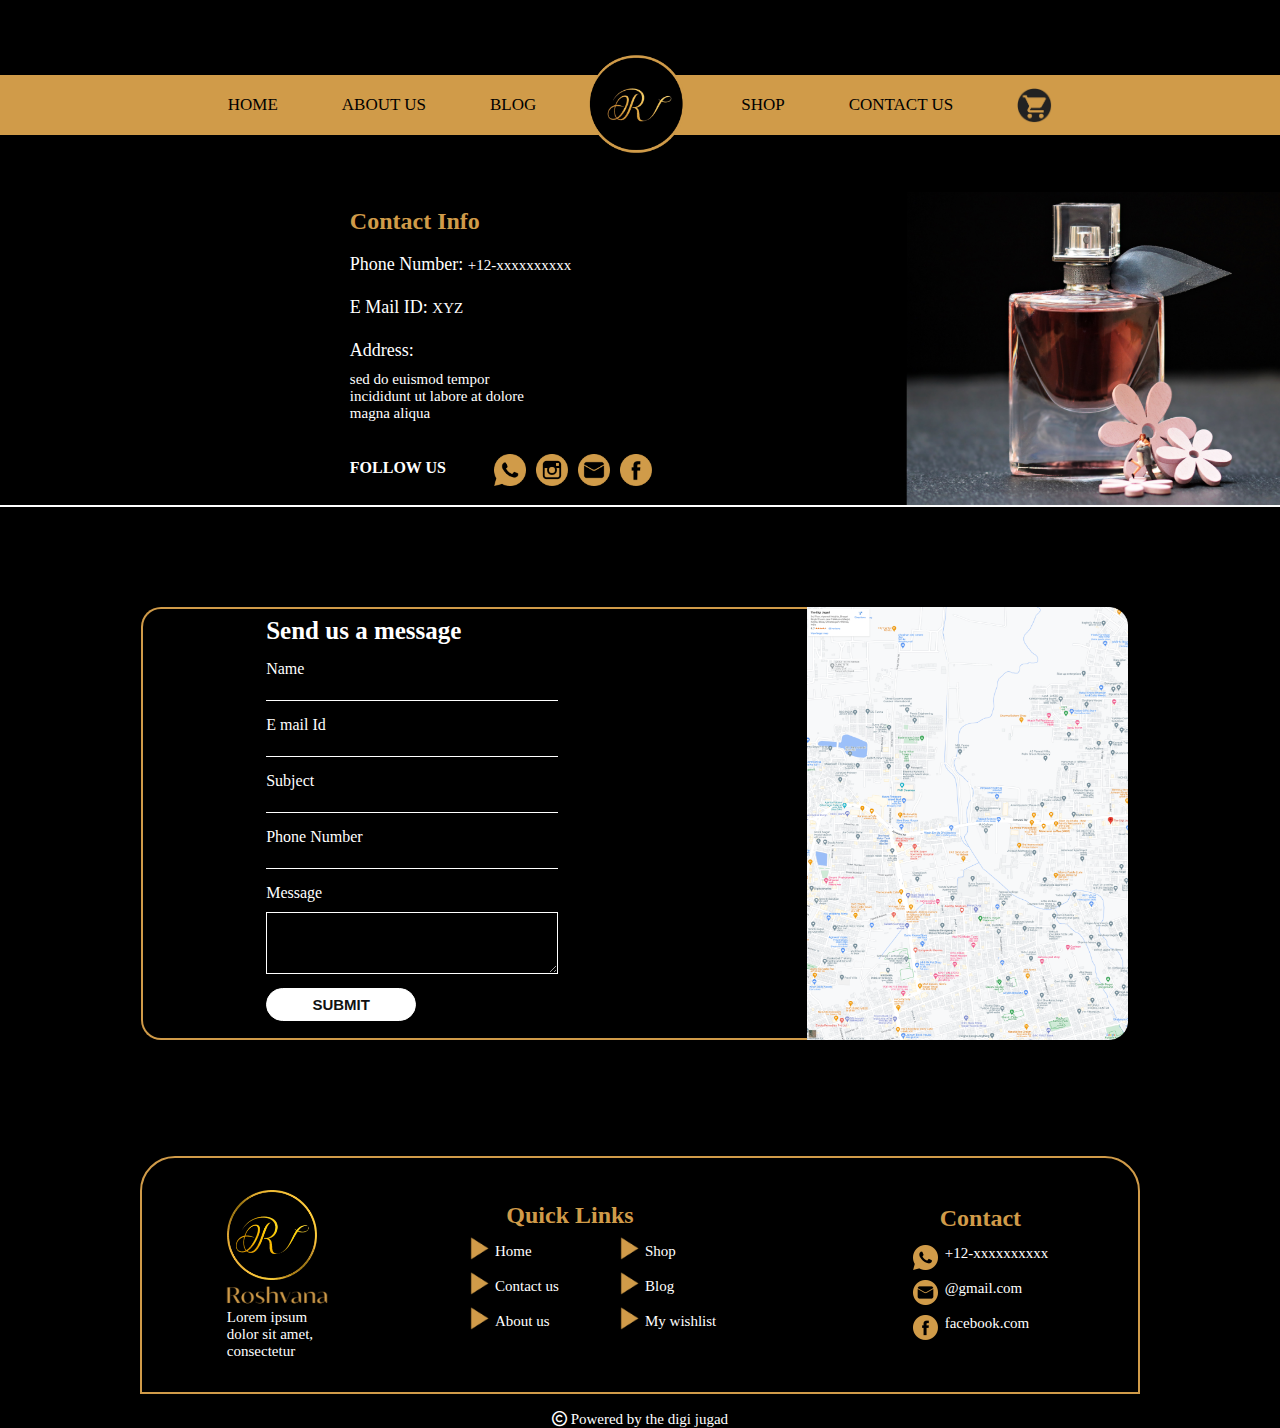
==== index.html @ 109d79ab "first commit" ====
<!DOCTYPE html>
<html lang="en">
<head>
<meta charset="utf-8">    
<meta name="viewport" content="width=device-width, initial-scale=1">
<link rel="stylesheet" href="https://cdnjs.cloudflare.com/ajax/libs/font-awesome/4.7.0/css/font-awesome.min.css">
<link rel="stylesheet" href="https://cdnjs.cloudflare.com/ajax/libs/font-awesome/6.2.1/css/all.min.css">
<link rel="stylesheet" href="css/style.css">
<title>Roshvava landing page</title>
</head>
<body>
<!-- Nav bar code -->
<div class="topnav" id="myTopnav">
  <a href="#home" target="_blank">Home</a>
  <a href="#about us" target="_blank">About us</a>
  <a href="#blog" target="_blank">Blog</a>
  <img src="images/roshvana logo 1.png" class="logo" alt="roshvana logo">
  <a href="#shop" target="_blank">Shop</a>
  <a href="#contact us" target="_blank">Contact us</a>
  <a href="#" target="_blank"><img src="images/cart icon.png" alt="cart-icon" class="cart-icon"></a>
  <a href="javascript:void(0);" class="icon" onclick="myFunction()"><i class="fa fa-bars"></i> </a>
</div>

<div class="container">
  <div class="grid1">
      <div class="description">
          <h2 class="contact-info">Contact Info</h2>
          <p>Phone Number: <span>+12-xxxxxxxxxx</span></p>
          <p>E Mail ID: <span>XYZ</span></p>
          <p>Address:<br></p>
          <span>sed do euismod tempor<br>
          incididunt ut  labore at dolore<br>
          magna aliqua</span>
          <div class="social-icons">
              <h2 class="follow-us">FOLLOW US</h2>
              <div class="icons">
                  <img src="images/call icon.png" alt="call-icon" class="icon1 main">
                  <img src="images/insta icon.png" alt="insta-icon" class="icon1 main">
                  <img src="images/mail icon.png" alt="mail-icon" class="icon1 main">
                  <img src="images/facebook icon.png" alt="fb-icon" class="icon1 main">
              </div>
          </div>
      </div>
      <div class="image">
          <img src="images/perfeum img.png" alt="perfume image" class="perfeum-img">  
      </div> 
  </div>
  <hr>

  <div class="grid2"> 
    <div class="form-info">
        <form  method="post" action="#">
        <fieldset>
            <legend>Send us a message</legend>
            <label for="name">Name</label>
            <input type="text" id="name" name="name" autocomplete="off" required>
            <label for="email">E mail Id</label>
            <input type="email" id="email" name="email" pattern="[a-z0-9._%+-]+@[a-z0-9.-]+\.[a-z]{2,}$" autocomplete="off" required>
            <label for="subject">Subject</label>
            <input type="text" id="subject" name="subject" required>
            <label for="number">Phone Number</label>
            <input type="tel" id="number" name="phone-number"  pattern="[0-9]{10}"  title="Ten digits code" autocomplete="off" required>
            <label for="message">Message</label>
            <textarea id="message" name="message" rows="4" cols="50"></textarea>
            <input type="submit" value="Submit">
          </fieldset>
        </form>
    </div>
    <div class="map-image">
        <img src="images/map image.png" alt="map image" class="map-img">
    </div>
  </div>

  <div class="grid3">

    <div class="roshvana-details">
        <img src="images/roshvana logo 2.png" alt="roshvana-img" class="roshvanalogo2">
        <img src="images/Roshvana  text.png" alt="roshvana-text" class="roshvanatext">
        <span class="des">Lorem ipsum dolor sit amet, consectetur</span>
    </div>
    
    <div class="quick-links">
        <h2 class="quick">Quick Links</h2>
        <div class="section">
        <div>
            <ol class="col1">
                <li><img src="images/arrow.png" alt="arrow" class="arrow"> <span class="link"> Home</span></li>
                <li><img src="images/arrow.png" alt="arrow" class="arrow"><span class="link">Contact us</span></li>
                <li><img src="images/arrow.png" alt="arrow" class="arrow"> <span class="link">About us</span></li>
            </ol>
        </div>
        <div>
            <ol class="col2">
                <li><img src="images/arrow.png" alt="arrow" class="arrow"> <span class="link">Shop</span></li>
                <li><img src="images/arrow.png" alt="arrow" class="arrow"> <span class="link">Blog</span></li>
                <li><img src="images/arrow.png" alt="arrow" class="arrow"><span class="link">My wishlist</span></li>
            </ol>
        </div>
        </div> 
    </div>
    
    
    <div class="contact">
        <h2>Contact</h2>
        <ol>
            <li><img src="images/call icon.png" alt="icon" class="footer-icon"> +12-xxxxxxxxxx </li>
            <li><img src="images/mail icon.png" alt="icon" class="footer-icon"> @gmail.com</li>
            <li><img src="images/facebook icon.png" alt="icon" class="footer-icon"> facebook.com </li>
        </ol>
    </div>
    </div>

<footer>
  <span> <i class="fa-regular fa-copyright"></i> Powered by the digi jugad</span>
  </footer>
</div>
<!-- Nav bar script -->
<script>
  function myFunction() {
    var myTopnav  = document.getElementById("myTopnav");
    var logo = document.getElementById("logo")
    if (myTopnav.className === "topnav") {
      myTopnav.className += " responsive";
      // y.style.display = "none";
      logo.style.padding = "0";
    } else {
      myTopnav.className = "topnav";
      logo.style.display = "block";
      
    }
  }
  </script>
</body>
</html>
---- css/style.css ----
*{
    padding: 0;
    margin: 0;
    box-sizing: border-box;
} 
body {
 font-family:'Lato',sanse-serif;
 background-color:#000000;
 color: #FFFFFF;
}
/*  for nav bar desktop view */
.logo{
    width: 100.91px;
    height: 105px;
    display: block;
    object-fit: cover;
    border-radius: 50%;
}
.cart-icon{
width: 35px;
height: 35px;
display: block;
margin: 0 auto;
object-fit: cover;
height: 35px;
}
.topnav {
overflow:unset;
background-color:#D09B49;
color:#000000;
font-size: 18px;
word-wrap: none;
font-weight:400;
height: 60px;
width: 100vw;
position: absolute;
top:75px;
display: flex;
justify-content:center;
align-items: center;
gap: 40px;
word-wrap: none;
}
.active{
padding:0px;
}
.topnav a {
display: block;
color: #000000;
text-align: center;
justify-content: center;
/* padding: 14px 16px; */
padding: 8px 12px;
word-wrap: none;
text-decoration: none;
font-size: 17px;
text-transform: uppercase;
border-radius: 33px;
}
.topnav a:hover {
background-color: #1a1919;
color: #D09B49;
border-radius: 33px;
transition: 1s ease-in-out;
}
.topnav a.active {
background-color: #04AA6D;
color: white;
}

.topnav .icon {
display: none;
}
/* end nav bar desktop view */

/* grid 1 section code for desktop view */
.container{
position: relative;
top: 192px;
}
.grid1{
    display: flex;
    flex-direction: row;
    max-width: 100vw;
    width: 100%;
    height: 100%;
    justify-content: center;
    align-items: center;
    margin: 0 auto;
}
.description{
    width:50%;
    height: 313px;
    display: flex;
    flex-direction: column;
    justify-content: center;
    align-items:last baseline;
    text-align: left;    

}
.image{
    width:50%;
    height: 313px;
    padding: 0;
    object-fit: cover;
    display: flex;
    justify-content: flex-end;
    margin-right: -30px;
}
.perfeum-img{
    max-width: 526px;
    height: 313px;
}
.icon1{
    width: 32px;
    height: 32px;
}

.main{
    margin: 0 3px;
    padding:0;
}
p{
    font-size: 18px;
    font-weight: 500;
    line-height: 42px;
    text-align:left;
}
span{
    font-size: 15px;
    font-weight: 300;
    
}
.social-icons{
    display: flex;
    flex-direction: row;
    align-items: center;
    gap:45px;
    margin-top: 2rem;
}

.follow-us{
    font-size: 16px;
    font-family: Poppins;
    font-weight: 600;
    color: #FFFFFF;
}
hr{
    width: 100vw;
    border: 1px solid #FFFFFF;
}

/* end grid 1 section code for desktop view */

/* start grid 2 section code for desktop view */
.grid2{
   /* border:2px #04AA6D solid; */
   display: flex;
   flex-direction: row;
   width: 78%;
   height: 100%;
   justify-content: center;
   align-items: center;
   margin: 0 auto;
   position: relative;
   top:100px
}
.form-info{
   /* max-width: 450px; */
   width:100%;
   height: 433px;
   padding: 0;
   display: flex;
   flex-direction: row;
   justify-content: center;
   align-items: center;
   margin: 0 auto;
   border-top: 2px solid;
   border-bottom: 2px solid;
   border-left: 2px solid;
   border-color:#D09B49;
   border-bottom-left-radius: 20px;
   border-top-left-radius:20px;
}
.map-image{
   max-width: 550px;
   width:50%;
   height: 433px;
   padding: 0;     
}
.map-img{
   width: 321px;
   height: 433px;
}
legend{
    text-align: left;
    font-family: Poppins;
    font-weight: 600;
    font-size: 25px;
} 
input{
background: transparent;
border: none;
border-bottom: 1px solid #FFFFFF;
color: #FFFFFF;
width:70%;
height:20px;
}
input[type=submit] {
background: transparent;
border: 1px solid white;
color: #111111;
display: block;
max-width: 150px;
width: 100%;
height: 33px;
background-color: #FFFFFF;
border-radius: 19px;
font-size: 15px;
text-transform: uppercase;
font-weight: 600;
margin-top: 10px;
margin-bottom: 10px;
}
input[type=submit]:hover{
background-color:#D09B49;
transition:1.2s ease-in-out;
border: 2px solid #D09B49;
cursor: pointer;
}
textarea{
background-color: #000000;
color: #FFFFFF;
border: 1px solid white;
width:70%;
margin-top:7px;
}
label {
display: block;
margin-top: 15px;
margin-bottom: 3px;
}
fieldset{
border: none;
}
/* end grid 2 section code for desktop view */

/*  start grid3 section code for desktop view */
/* grid-3 desktop view */
.grid3{
   max-width: 1000px;
    width: 80%;
    position: relative;
    top:200px;
    display: flex;
    justify-content: space-around;
    align-items: center;
    width: 100%;
    height: 40%;
    border: 2px;
    border-color: #D09B49;
    border-style: solid;
    border-top-right-radius: 35px;
    border-top-left-radius: 35px;
    gap:2rem;
    padding: 2rem;
    margin: 1rem auto;
       
}
ol{
list-style: none;
}

.section{
    display: grid;
    grid-template-columns: 1fr 1fr;
    grid-column-gap: auto;
    width: 300px;
    height: 110px;  
    
}

.roshvana-details{
    display: flex;
    flex-direction: column;
}
.roshvanalogo2{
    width: 90px;
    height: 90px;
}
.footer-icon{
    width: 25px;
    height: 25px;
}
.roshvanatext{
    width: 110.52px;
    height: 28.72px;
    margin-left: -5px; 
}
.arrow{
    width: 19px;
    height: 23px;
   margin-bottom: 8px;
}
li{
    font-size: 15px;
}
 h2{
    text-align: center;
    margin-bottom: 8px;
    color: #D09B49;
}
.link{
position: absolute;
margin: 6px;
}
ol{
    display: flex;
    flex-direction: column;
}
.contact ol li{
    display: flex;
    gap: 7px;
    margin: 5px;
}
.des{
width:99px;
}
footer{
position: relative;
top:200px;
text-align: center;
}
.quick{
margin-left: -100px;
}
@media screen and (max-width:900px){

/* nav bar max width 900px  */
.topnav {
gap: 9px;

}
.topnav a {
padding: 8px 10px;
font-size: 15px;
}
/* for grid 1 max width 900px*/
.grid1{
height:300px;
padding: 1rem;
}
.image{
    width:100%;
    padding: 0;
    object-fit: cover;
    display: flex;
    flex-direction: column;
    justify-content: center;
    align-items: center;
}
.perfeum-img{
    max-width: 326px;
    height: 300px;
}
.description{
    max-width: 1000px;
    width:80%;
    justify-content:flex-start;
    align-items:baseline;
    margin: 1rem 1rem;
}
.icon1{
    width: 27px;
    height: 27px;
}
.main{
    margin: 0 0;
    padding: 1px;
}
p{
    font-size: 18px;
    line-height: 30px;
}
span{
    font-size: 15px;
}
.social-icons{  
    gap:5px;
    margin-top: 2rem;
    margin-right: 0;
}
.follow-us{
    font-size: 12px;
}
.contact-info{
  margin: 1rem auto;
  font-size: 25px;
}
/* end grid 1 max width 900px*/   
/*grid 2 section start  */
.grid2{
   width: 100%;
   padding: 2rem;
}
.form-info{
   padding: 1rem;
}
.map-img{
   width: 271px;
  
}
input{
width:100%
}
textarea{
width:100%
} 

.quick{
margin-left: -50px;
}
}

@media screen and (max-width: 600px) {
.topnav a:not(:first-child) {display: none;}
.topnav a.icon {
float: right;
display: block;
}
.container{
position: unset;
}
}

@media screen and (max-width: 600px) {
/* nav bar max width 600px */
.topnav{
height: auto;
overflow: hidden;
position: unset;
top:0;
display: block;
}  
.topnav.responsive {position: relative;}
.topnav.responsive .icon {
position: absolute;
right: 0;
top: 0;
}
.topnav.responsive a {
float: none;
display: block;
text-align: center;
margin-top: px;
}
.logo{
display: none;
}
.topnav a {
float: left;
display: block;
color: rgb(11, 11, 11);
text-align: center;
justify-content: center;
padding: 14px 16px;
text-decoration: none;
font-size: 15px;
border-radius: 0%;
}
.topnav a:hover {
border-radius: 0;
color:#000000;
background-color: #FFFFFF;
font-weight: 800;
transition:1.4s ease-in-out;
}
.topnav a.active {
background-color: #04AA6D;
color: white;
}


.topnav .icon {
display: none;
} 
/* end nav bar max width 600px */

/* grid 1 section max width 600px */
.container{
margin-top:0;
}
.grid1{
        flex-direction: column;
        width: 100vw;
        height: 100%;
    }

    .image{
    width:100%;
    padding: 0;
    object-fit: cover;
    display: flex;
    flex-direction: column;
    justify-content: center;
    align-items: center;
}
.perfeum-img{
    max-width: 336px;
    height: 335px;
}
.description{
    max-width: 1000px;
    width:80%;
    justify-content:flex-start;
    align-items:baseline;
    margin:1rem auto;

}
.icon1{
    width: 32px;
    height: 32px;
}

.main{
    margin: 0 0;
    padding: 3px;
}
p{
    font-size: 20px;
    line-height: 32px;
}
span{
    font-size: 16px;
}
.social-icons{  
    gap:40px;
    margin-top: 2rem;
    margin-right: 0.6rem;
}

.follow-us{
    font-size: 17px;
}

.contact-info{
  margin: 1rem auto;
  font-size: 32px;
}
/* end grid 1 section max width 600px  */

/* start grid2 section max width 600px  */

.grid2{
   width: 100%;
   padding: 1rem;
}
.form-info{
   padding: 1rem;
}
.map-image{
width: 50%;
}
.map-img{
   width: 190px;
}
input{
width:100%
}
textarea{
width:100%
}
legend{
    text-align:center;
    font-size: 19px;
} 
label{
font-size: 15px;
}    
/* end grid2 max width 600px */

/* start grid3 max width 600px */
.grid3{
   max-width: 1000px;
    width: 100%;
    position: relative;
    top:200px;
    display: flex;
    justify-content: space-around;
    align-items: center;
    height: 40%;
    border: 2px;
    border-color:#D09B49;
    border-style: solid;
    border-top-right-radius: 35px;
    border-top-left-radius: 35px;
    gap:1rem;
    padding: 1rem;
    margin: 0 auto;     
}
ol{
list-style: none;
}

.section{
    display: grid;
    grid-template-columns: 1fr 1fr;
    grid-column-gap: auto;
    width: 200px;
    height: 110px;      
}

.roshvana-details{
    display: flex;
    flex-direction: column;
}
.roshvanalogo2{
    width: 80px;
    height: 80px;
}
.footer-icon{
    width: 25px;
    height: 25px;
}
.roshvanatext{
    width: 110.52px;
    height: 28.72px;
    margin-left: -5px; 
}
.arrow{
    width: 19px;
    height: 23px;
   margin-bottom: 8px;
}
 li{
    font-size: 13px;
}
 h2{
    text-align: center;
    margin-bottom: 8px;
    font-size: 20px;
}
.link{
position: absolute;
margin: 4px;
font-size: 13px;
}
ol{
    display: flex;
    flex-direction: column;
    
}
.contact ol li{
    display: flex;
    gap: 7px;
    margin: 5px;
}
.des{
width:99px;
font-size: 13px;
}
footer{
top:212px
}
}

@media screen and (max-width: 450px){
.grid3{
    flex-direction: column;
    top:150px;
    display: flex;
    justify-content:center;
    align-items: center;
    height: auto;
    border: none;
    border-style:none;
    border-top-right-radius: 35px;
    border-top-left-radius: 35px;
    gap:4rem;
    padding: 1rem;
    margin: 0 auto;
}
.des{
text-align: center;
padding:2px;
}
.section{
    margin-left: 49px;      
}
.quick{
margin-left: 12px;
margin-bottom: 15px;
}    
.roshvanalogo2{
margin-left: 10px;
}
footer{
top:150px;
}
}
@media screen and (max-width: 400px){
/* grid 1 max width 400 px */
.grid1{
        flex-direction: column;
        width: 100vw;
        height: 100%;
    }
.description{
    /* max-width: 1000px; */
    width:70%;
    height: 50%;
    justify-content:flex-start;
    align-items:baseline;
    margin: 1rem auto;

}
.image{
  height: 50%;
}
.perfeum-img{
    max-width: 496px;
    height: 263px;
}
.icon1{
    width: 25px;
    height: 25px;
}

.main{
    margin: 0 0;
    padding: 3px;
}
p{
    font-size: 20px;
    line-height: 32px;
}
span{
    font-size: 16px;
}
.social-icons{  
    gap:30px;
    margin-top: 2rem;
    margin-right: 0.6rem;
}

.follow-us{
    font-size: 15px;
}

.contact-info{
  margin: 1rem auto;
  font-size: 35px;
}
/* start grid2 max width 400px */
.grid2{
   border: 2px solid #D09B49;
   border-radius: 25px;
   display: flex;
   flex-direction: column;
   width:100vw;
   height:70%;
   padding:0;
   justify-content: center;
   align-items: center;
   margin: 0 auto;
   top:50px;
   width:90%;
}
.form-info{
   /* max-width: 450px; */
   width:100%;
   height: 433px;
   padding: 1rem;
   display: flex;
   flex-direction: row;
   justify-content: center;
   align-items: center;
   margin: 0 auto;
   border-top:none;
   border-bottom:none;
   border-left:none;
}
.map-image{
   width:100%;
   height: 333px;
   display: flex;
   flex-direction: row;

  /* margin: 0 auto; */
}
.map-img{
   width: 100%;
   height: 333px;
   object-fit: cover;
   display: block;
  margin: 0 auto;
  border: 2px;
  border-color: #FFFFFF;
  border-style: solid;
   border-bottom-left-radius: 7%;
   border-bottom-right-radius: 7%;
}
legend{
    text-align:center;
    font-family: Poppins;
    font-weight: 600;
    font-size: 25px;
} 
input{
background: transparent;
border: none;
border-bottom: 1px solid #FFFFFF;
color: #FFFFFF;
width:100%
}
input[type=submit] {
background: transparent;
border: 1px solid white;
color: #111111;
display: block;
max-width: 150px;
width: 100%;
background-color: #FFFFFF;
border-radius: 19px;
padding: 9px;
font-size: 15px;
text-transform: uppercase;
font-weight: 600;
margin: 10px auto;
}
textarea{
background-color: #000000;
color: #FFFFFF;
border: 1px solid white;
width:100%
}
label {
display: block;
margin-top: 14px;
}
fieldset{
border: none;
}
/* end grid2 max width 400px */

}
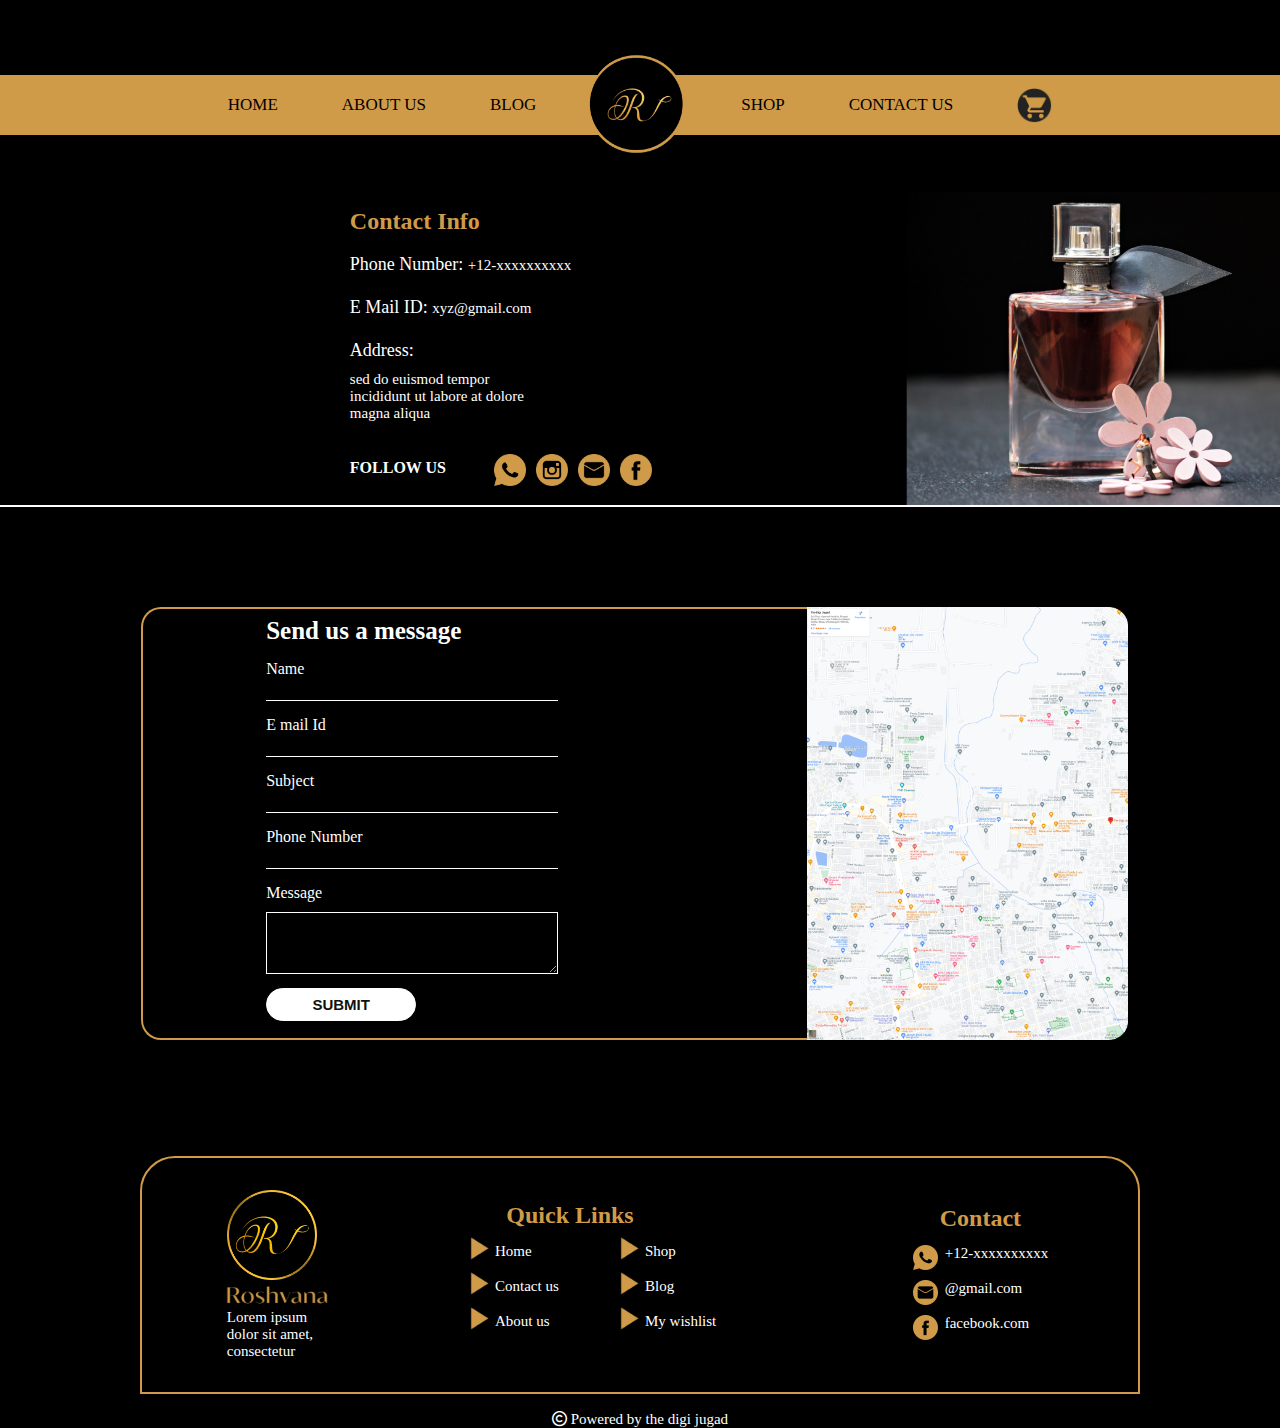
==== commit 0756bbcd: "3rd commit" ====
--- a/index.html
+++ b/index.html
@@ -11,13 +11,13 @@
 <body>
 <!-- Nav bar code -->
 <div class="topnav" id="myTopnav">
-  <a href="#home" target="_blank">Home</a>
-  <a href="#about us" target="_blank">About us</a>
-  <a href="#blog" target="_blank">Blog</a>
+  <a href="" target="_blank">Home</a>
+  <a href="" target="_blank">About us</a>
+  <a href="" target="_blank">Blog</a>
   <img src="images/roshvana logo 1.png" class="logo" alt="roshvana logo">
-  <a href="#shop" target="_blank">Shop</a>
-  <a href="#contact us" target="_blank">Contact us</a>
-  <a href="#" target="_blank"><img src="images/cart icon.png" alt="cart-icon" class="cart-icon"></a>
+  <a href="" target="_blank">Shop</a>
+  <a href="" target="_blank">Contact us</a>
+  <a href="" target="_blank"><img src="images/cart icon.png" alt="cart-icon" class="cart-icon"></a>
   <a href="javascript:void(0);" class="icon" onclick="myFunction()"><i class="fa fa-bars"></i> </a>
 </div>
 
@@ -26,7 +26,7 @@
       <div class="description">
           <h2 class="contact-info">Contact Info</h2>
           <p>Phone Number: <span>+12-xxxxxxxxxx</span></p>
-          <p>E Mail ID: <span>XYZ</span></p>
+          <p>E Mail ID: <span>xyz@gmail.com</span></p>
           <p>Address:<br></p>
           <span>sed do euismod tempor<br>
           incididunt ut  labore at dolore<br>
@@ -125,8 +125,7 @@
       logo.style.padding = "0";
     } else {
       myTopnav.className = "topnav";
-      logo.style.display = "block";
-      
+      logo.style.display = "block";    
     }
   }
   </script>
--- a/css/style.css
+++ b/css/style.css
@@ -492,22 +492,26 @@
 }
 .grid1{
         flex-direction: column;
-        width: 100vw;
-        height: 100%;
+    max-width: 700px;
+    width: 100%;
+    display: flex;
+    height: 100%;
+    
     }
 
     .image{
     width:100%;
-    padding: 0;
+    display: block;
+    margin: 0 auto;
     object-fit: cover;
-    display: flex;
-    flex-direction: column;
-    justify-content: center;
-    align-items: center;
+    
 }
 .perfeum-img{
     max-width: 336px;
-    height: 335px;
+    height: 329px;
+    display: block;
+    margin: 0 auto;
+    object-fit: cover;
 }
 .description{
     max-width: 1000px;
@@ -534,7 +538,7 @@
     font-size: 16px;
 }
 .social-icons{  
-    gap:40px;
+    gap:10px;
     margin-top: 2rem;
     margin-right: 0.6rem;
 }
@@ -704,6 +708,7 @@
         flex-direction: column;
         width: 100vw;
         height: 100%;
+        padding: 0%;
     }
 .description{
     /* max-width: 1000px; */
@@ -716,10 +721,15 @@
 }
 .image{
   height: 50%;
+  display: block;
+  margin: 0 auto;
+  object-fit: cover;
 }
 .perfeum-img{
     max-width: 496px;
+    width: 100vw;
     height: 263px;
+    object-fit: cover;
 }
 .icon1{
     width: 25px;
@@ -844,3 +854,68 @@
 /* end grid2 max width 400px */
 
 }
+@media screen and (max-width: 400px){
+    .grid1{
+        flex-direction: column;
+        width: 100vw;
+        height: 100%;
+    }
+
+    .image{
+    width:100%;
+    padding: 0;
+    object-fit: cover;
+    display: flex;
+    flex-direction: column;
+    justify-content: center;
+    align-items: center;
+}
+.perfeum-img{
+    max-width: 336px;
+    height: 335px;
+}
+.description{
+    max-width: 1000px;
+    width:80%;
+    justify-content:flex-start;
+    align-items:baseline;
+    margin:1rem auto;
+
+}
+.icon1{
+    width: 32px;
+    height: 32px;
+}
+
+.main{
+    margin: 0 0;
+    padding: 3px;
+}
+p{
+    font-size: 20px;
+    line-height: 32px;
+}
+span{
+    font-size: 16px;
+}
+.social-icons{  
+    gap:10px;
+    margin-top: 2rem;
+    margin-right: 0.6rem;
+}
+
+.follow-us{
+    font-size: 14px;
+}
+
+.contact-info{
+  margin: 1rem auto;
+  font-size: 32px;
+}
+.topnav{
+    padding:10px;
+}
+.topnav a{
+    font-size: 19px;
+}
+}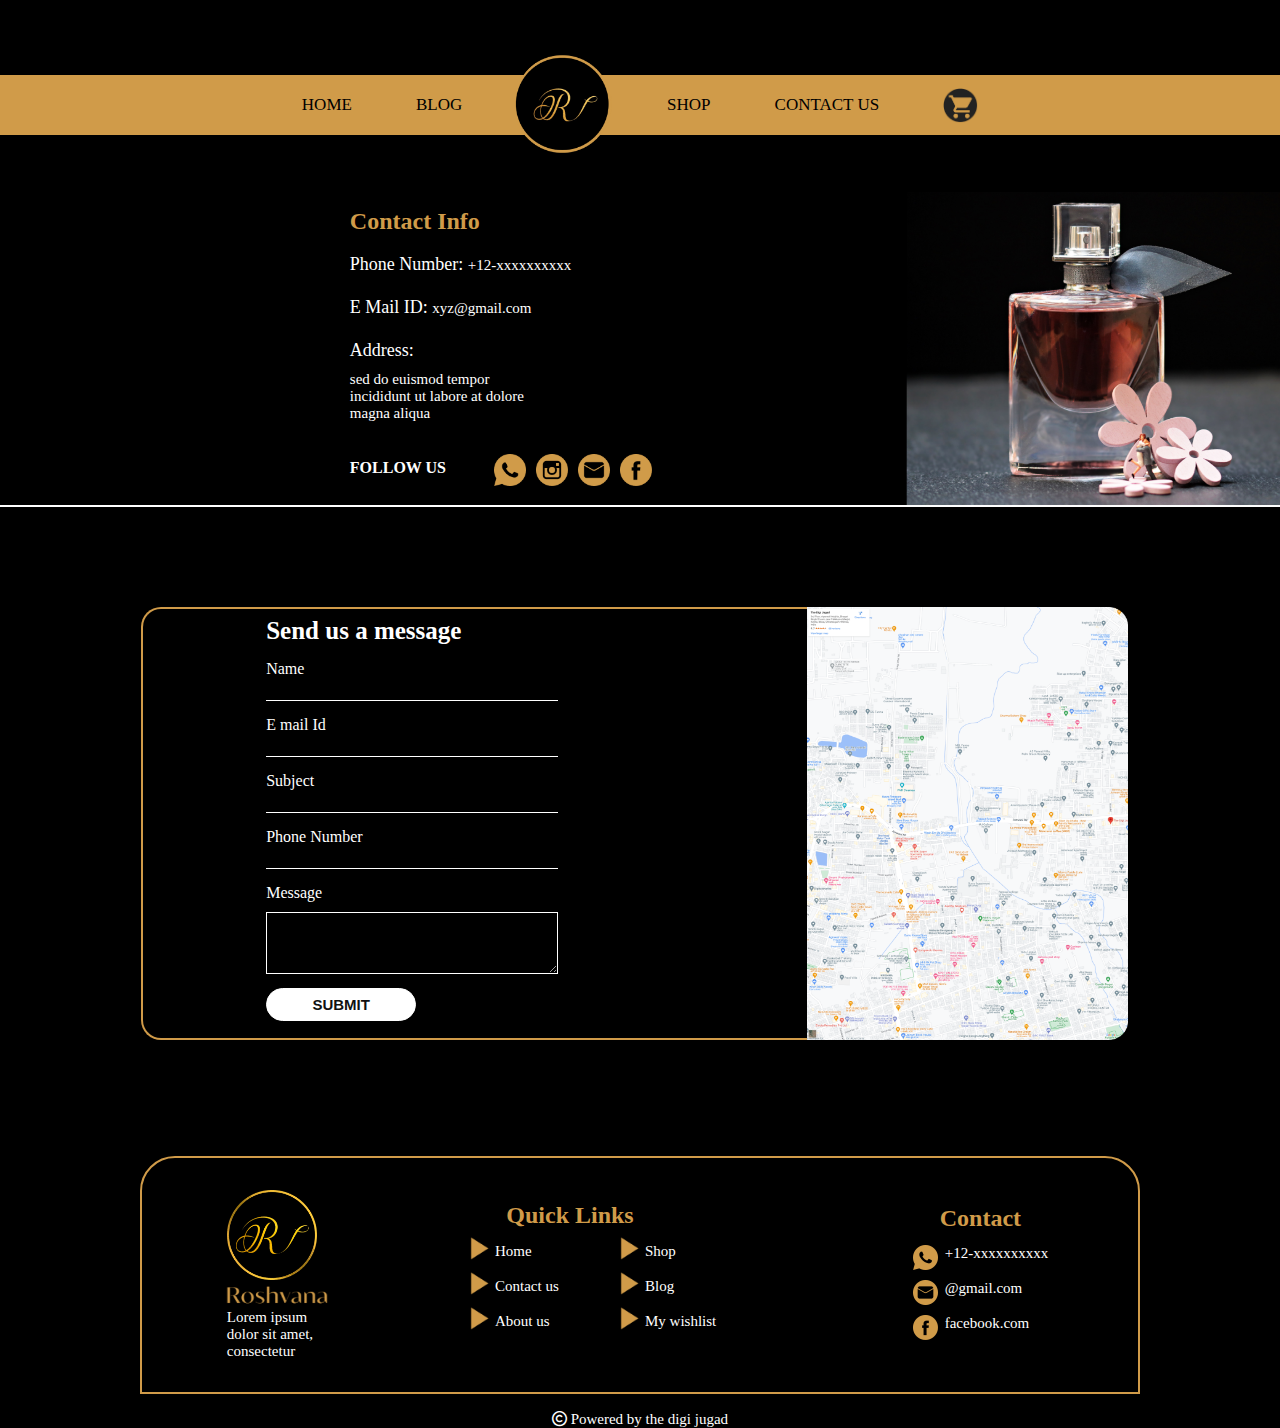
==== commit 6c0847de: "7th commit" ====
--- a/index.html
+++ b/index.html
@@ -11,13 +11,12 @@
 <body>
 <!-- Nav bar code -->
 <div class="topnav" id="myTopnav">
-  <a href="" target="_blank">Home</a>
-  <a href="" target="_blank">About us</a>
-  <a href="" target="_blank">Blog</a>
+  <a href="#">Home</a>
+  <a href="#">Blog</a>
   <img src="images/roshvana logo 1.png" class="logo" alt="roshvana logo">
-  <a href="" target="_blank">Shop</a>
-  <a href="" target="_blank">Contact us</a>
-  <a href="" target="_blank"><img src="images/cart icon.png" alt="cart-icon" class="cart-icon"></a>
+  <a href="#">Shop</a>
+  <a href="#">Contact us</a>
+  <a href="#"><img src="images/cart icon.png" alt="cart-icon" class="cart-icon"></a>
   <a href="javascript:void(0);" class="icon" onclick="myFunction()"><i class="fa fa-bars"></i> </a>
 </div>
 
--- a/css/style.css
+++ b/css/style.css
@@ -61,7 +61,7 @@
 background-color: #1a1919;
 color: #D09B49;
 border-radius: 33px;
-transition: 1s ease-in-out;
+transition: 0.5s ease-in-out;
 }
 .topnav a.active {
 background-color: #04AA6D;
@@ -576,7 +576,7 @@
 }
 legend{
     text-align:center;
-    font-size: 19px;
+    font-size: 20px;
 } 
 label{
 font-size: 15px;
@@ -779,7 +779,7 @@
 .form-info{
    /* max-width: 450px; */
    width:100%;
-   height: 433px;
+   height: 100%;
    padding: 1rem;
    display: flex;
    flex-direction: row;
@@ -814,7 +814,7 @@
     text-align:center;
     font-family: Poppins;
     font-weight: 600;
-    font-size: 25px;
+    font-size: 30px;
 } 
 input{
 background: transparent;
@@ -832,19 +832,21 @@
 width: 100%;
 background-color: #FFFFFF;
 border-radius: 19px;
-padding: 9px;
-font-size: 15px;
+padding: 12px;
+font-size: 18px;
 text-transform: uppercase;
 font-weight: 600;
-margin: 10px auto;
+margin: 20px auto;
 }
 textarea{
 background-color: #000000;
 color: #FFFFFF;
 border: 1px solid white;
-width:100%
+width:100%;
+height:100%;
 }
 label {
+font-size: 20px;    
 display: block;
 margin-top: 14px;
 }
@@ -871,20 +873,21 @@
     align-items: center;
 }
 .perfeum-img{
-    max-width: 336px;
+    max-width: 356px;
     height: 335px;
+    margin-top: 3.5rem;
 }
 .description{
     max-width: 1000px;
-    width:80%;
+    width:90%;
     justify-content:flex-start;
     align-items:baseline;
     margin:1rem auto;
 
 }
 .icon1{
-    width: 32px;
-    height: 32px;
+    width: 38px;
+    height: 38px;
 }
 
 .main{
@@ -892,11 +895,11 @@
     padding: 3px;
 }
 p{
-    font-size: 20px;
-    line-height: 32px;
+    font-size: 23px;
+    line-height: 35px;
 }
 span{
-    font-size: 16px;
+    font-size: 18px;
 }
 .social-icons{  
     gap:10px;
@@ -905,17 +908,43 @@
 }
 
 .follow-us{
-    font-size: 14px;
+    font-size: 15px;
 }
 
 .contact-info{
   margin: 1rem auto;
-  font-size: 32px;
-}
-.topnav{
-    padding:10px;
+  font-size: 36px;
 }
 .topnav a{
     font-size: 19px;
 }
-}+input{
+    height:30px;
+    }
+input[type=submit] {
+width: 100%;
+height: 40px;
+border-radius: 19px;
+font-size: 15px;
+margin-top: 2rem;
+margin-bottom:3rem;
+text-align: center;
+}
+
+.grid2{
+    border: 2px solid #D09B49;
+    border-radius: 25px;
+    display: flex;
+    flex-direction: column;
+    width:100vw;
+    height:100%;
+    padding:0;
+    justify-content: center;
+    align-items: center;
+    margin: 0 auto;
+    top:70px;
+    width:90%;
+ }
+
+
+}
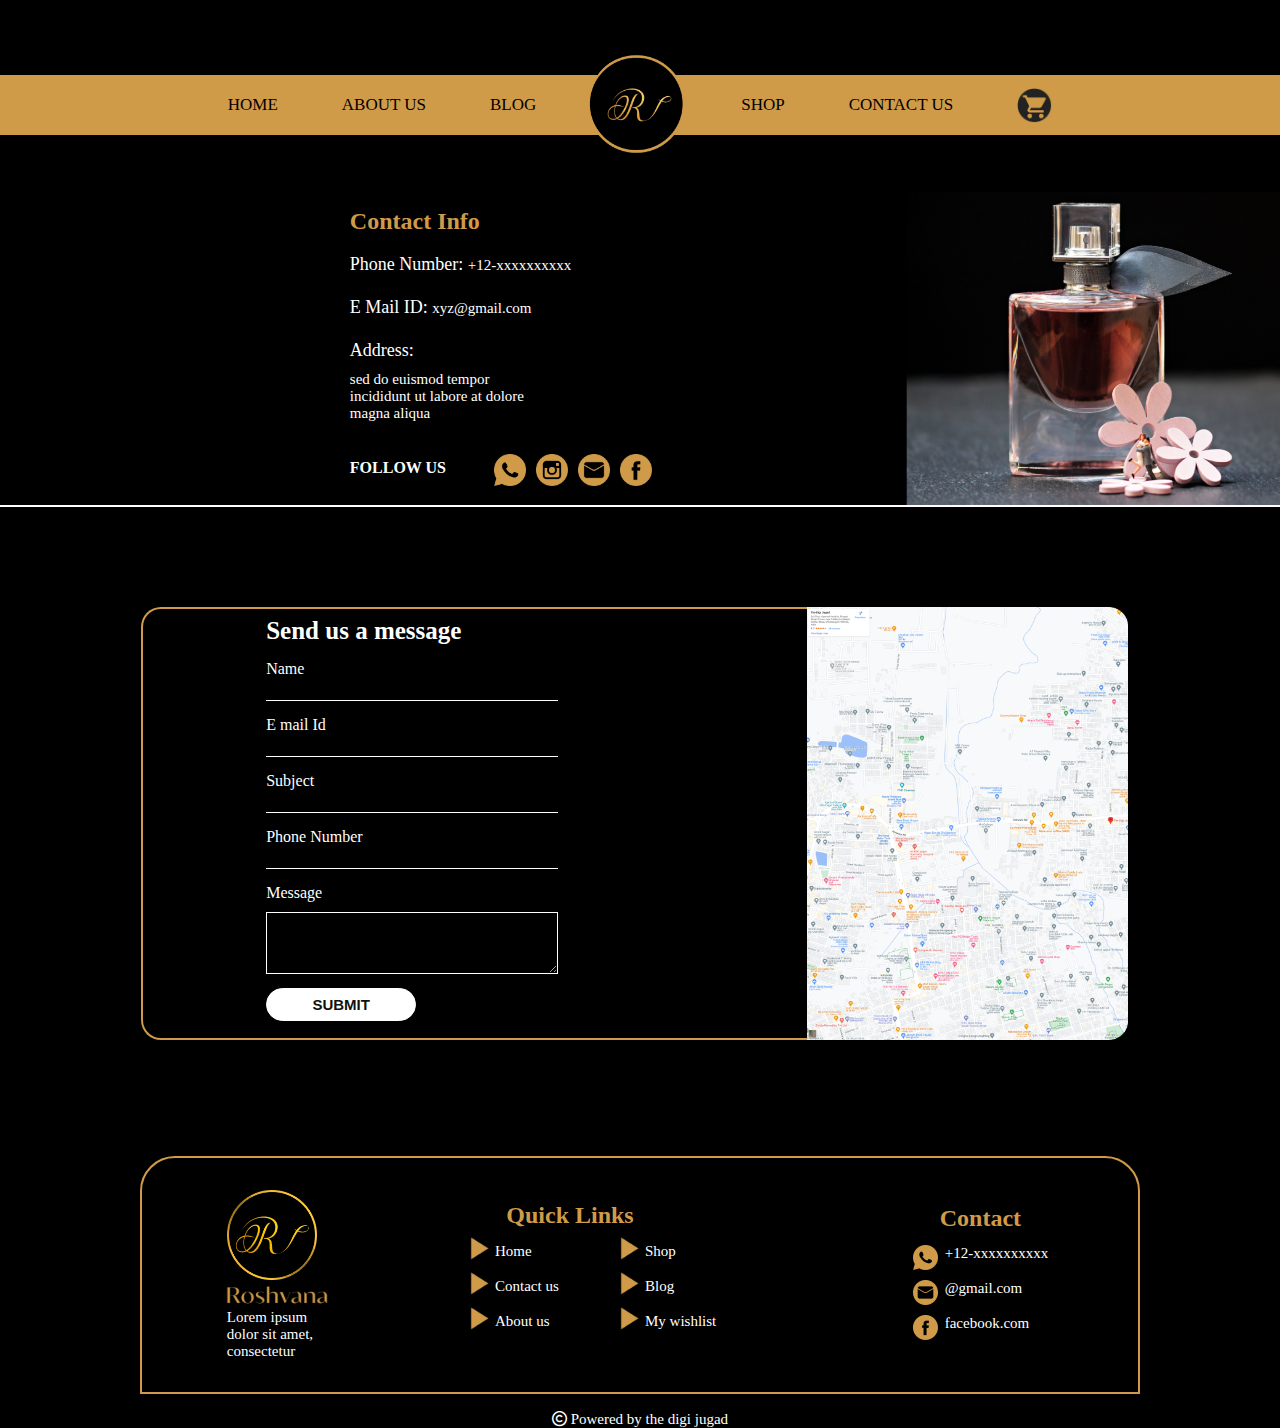
==== commit ddba62cf: "7th commit" ====
--- a/index.html
+++ b/index.html
@@ -12,6 +12,7 @@
 <!-- Nav bar code -->
 <div class="topnav" id="myTopnav">
   <a href="#">Home</a>
+  <a href="#">About us</a>
   <a href="#">Blog</a>
   <img src="images/roshvana logo 1.png" class="logo" alt="roshvana logo">
   <a href="#">Shop</a>
--- a/css/style.css
+++ b/css/style.css
@@ -61,7 +61,7 @@
 background-color: #1a1919;
 color: #D09B49;
 border-radius: 33px;
-transition: 0.5s ease-in-out;
+transition: 0.2s ease-in-out;
 }
 .topnav a.active {
 background-color: #04AA6D;
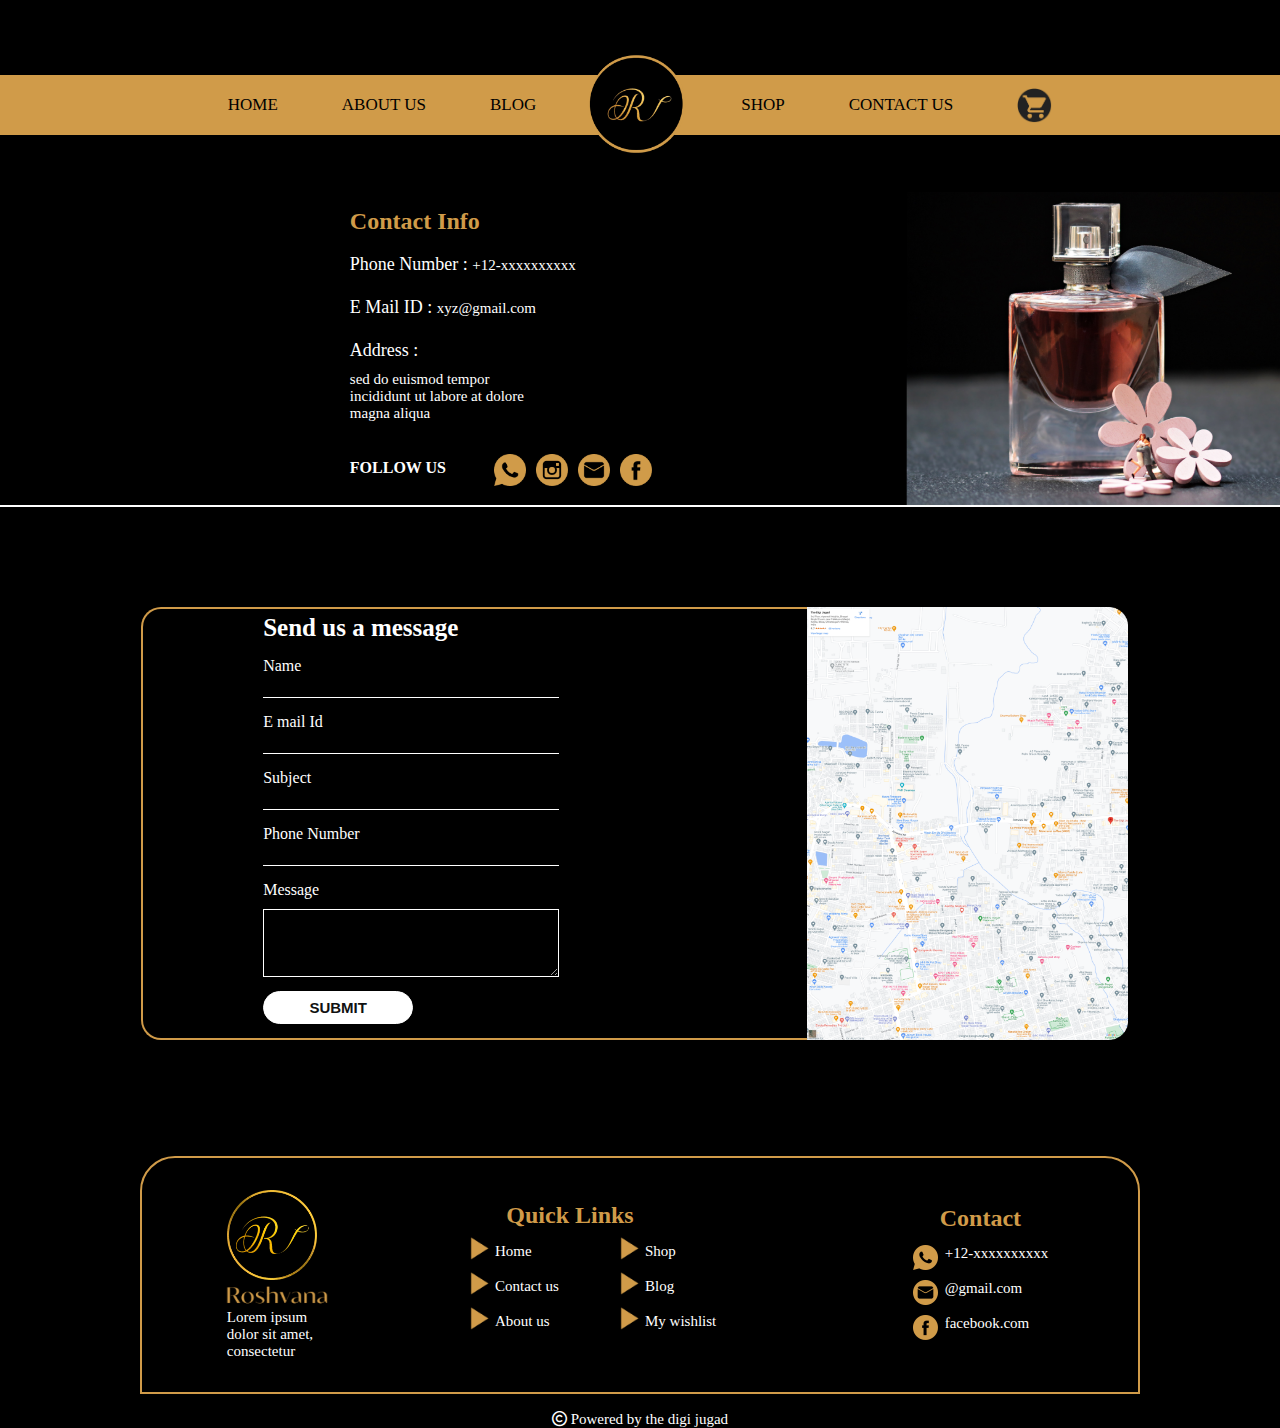
==== commit a40f776f: "final commit" ====
--- a/index.html
+++ b/index.html
@@ -16,7 +16,7 @@
   <a href="#">Blog</a>
   <img src="images/roshvana logo 1.png" class="logo" alt="roshvana logo">
   <a href="#">Shop</a>
-  <a href="#">Contact us</a>
+  <a href="/contact page.html">Contact us</a>
   <a href="#"><img src="images/cart icon.png" alt="cart-icon" class="cart-icon"></a>
   <a href="javascript:void(0);" class="icon" onclick="myFunction()"><i class="fa fa-bars"></i> </a>
 </div>
@@ -25,9 +25,9 @@
   <div class="grid1">
       <div class="description">
           <h2 class="contact-info">Contact Info</h2>
-          <p>Phone Number: <span>+12-xxxxxxxxxx</span></p>
-          <p>E Mail ID: <span>xyz@gmail.com</span></p>
-          <p>Address:<br></p>
+          <p>Phone Number : <span>+12-xxxxxxxxxx</span></p>
+          <p>E Mail ID : <span>xyz@gmail.com</span></p>
+          <p>Address :<br></p>
           <span>sed do euismod tempor<br>
           incididunt ut  labore at dolore<br>
           magna aliqua</span>
--- a/css/style.css
+++ b/css/style.css
@@ -61,7 +61,7 @@
 background-color: #1a1919;
 color: #D09B49;
 border-radius: 33px;
-transition: 0.2s ease-in-out;
+transition: 1s ease-in-out;
 }
 .topnav a.active {
 background-color: #04AA6D;
@@ -205,6 +205,7 @@
 color: #FFFFFF;
 width:70%;
 height:20px;
+padding: 3px;
 }
 input[type=submit] {
 background: transparent;
@@ -234,6 +235,7 @@
 border: 1px solid white;
 width:70%;
 margin-top:7px;
+padding: 3px;
 }
 label {
 display: block;
@@ -473,14 +475,11 @@
 color:#000000;
 background-color: #FFFFFF;
 font-weight: 800;
-transition:1.4s ease-in-out;
 }
 .topnav a.active {
 background-color: #04AA6D;
 color: white;
 }
-
-
 .topnav .icon {
 display: none;
 } 
@@ -569,7 +568,7 @@
    width: 190px;
 }
 input{
-width:100%
+width:100%;
 }
 textarea{
 width:100%
@@ -817,10 +816,6 @@
     font-size: 30px;
 } 
 input{
-background: transparent;
-border: none;
-border-bottom: 1px solid #FFFFFF;
-color: #FFFFFF;
 width:100%
 }
 input[type=submit] {
@@ -945,6 +940,4 @@
     top:70px;
     width:90%;
  }
-
-
-}
+}
